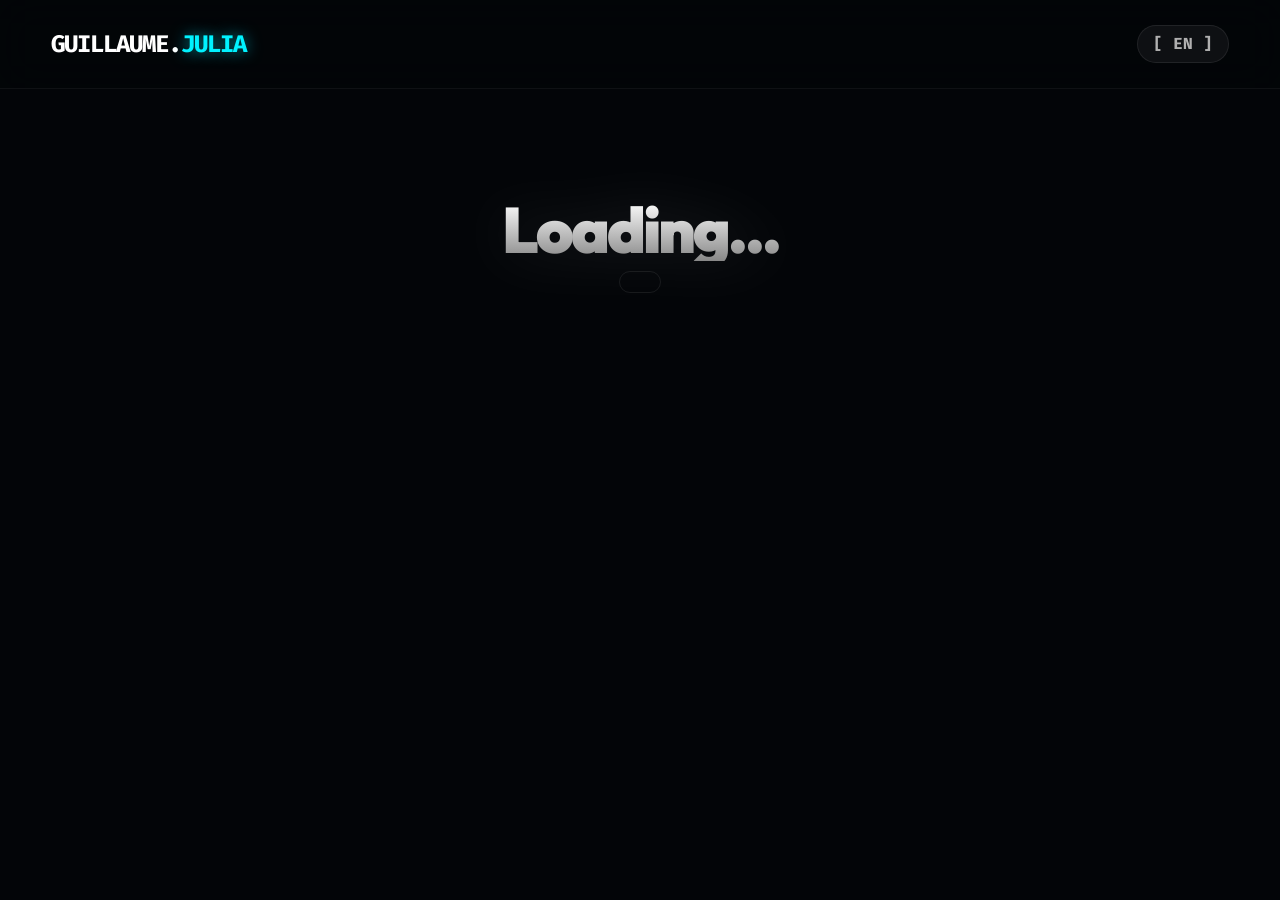
==== projet.html @ 3892c231 "Add files via upload" ====
<!DOCTYPE html>
<html lang="en">
<head>
    <meta charset="UTF-8">
    <meta name="viewport" content="width=device-width, initial-scale=1.0">
    <title>Technical Breakdown | Versatile Dev</title>
    <link href="https://fonts.googleapis.com/css2?family=Outfit:wght@300;500;800;900&family=Fira+Code:wght@400;600&display=swap" rel="stylesheet">
    <link rel="stylesheet" href="style.css">
    <link rel="stylesheet" href="https://cdnjs.cloudflare.com/ajax/libs/font-awesome/6.4.0/css/all.min.css">
</head>
<body>
    <div class="scroll-progress" id="scroll-progress"></div>
    <div class="cursor-dot"></div><div class="cursor-outline"></div>

    <nav class="navbar">
        <a href="index.html" class="logo">GUILLAUME.<span class="tech">JULIA</span></a>
        <div class="lang-switch" id="lang-toggle">[ EN ]</div>
    </nav>

    <header class="hero" style="height: 60vh;">
        <div class="hero-content">
            <h1 id="project-title" style="color: var(--accent); margin-bottom: 10px; font-size: 4rem;">Loading...</h1>
            <div id="project-date" class="project-meta-date"></div>
            <div id="tags" class="tags" style="justify-content: center;"></div>
        </div>
    </header>

    <section style="padding: 0 5% 80px;"><div id="video-container"></div></section>
    
    <section class="project-container" id="features-container"></section>

    <script src="script.js"></script>
</body>
</html>
---- style.css ----
:root {
    --bg-color: #030508;
    --card-bg: rgba(15, 15, 25, 0.7);
    --accent: #00f2ff;
    --accent-glow: rgba(0, 242, 255, 0.6);
    --secondary: #7000ff;
    --upwork: #14a800;
    --linkedin: #0077b5;
    --text: #ffffff;
    --text-dim: #b0b0b0;
    --border: rgba(255, 255, 255, 0.08);
    --font-main: 'Outfit', sans-serif;
    --font-code: 'Fira Code', monospace;
}

* { margin: 0; padding: 0; box-sizing: border-box; scroll-behavior: smooth; cursor: none; }

body { font-family: var(--font-main); background-color: var(--bg-color); color: var(--text); line-height: 1.6; overflow-x: hidden; }

/* --- SCROLL BAR --- */
.scroll-progress { position: fixed; top: 0; left: 0; height: 3px; background: var(--accent); width: 0%; z-index: 10001; box-shadow: 0 0 10px var(--accent); transition: width 0.1s; }

/* --- BACKGROUND --- */
.background-grid { position: fixed; top: 0; left: 0; width: 100vw; height: 100vh; z-index: -2; background-image: linear-gradient(rgba(255, 255, 255, 0.03) 1px, transparent 1px), linear-gradient(90deg, rgba(255, 255, 255, 0.03) 1px, transparent 1px); background-size: 60px 60px; mask-image: radial-gradient(circle at center, black 40%, transparent 85%); pointer-events: none; }
.blob { position: fixed; width: 800px; height: 800px; border-radius: 50%; filter: blur(120px); opacity: 0.25; z-index: -1; pointer-events: none; animation: pulse 10s infinite alternate; }
.blob-1 { background: var(--accent); top: -20%; left: -10%; }
.blob-2 { background: var(--secondary); bottom: -20%; right: -10%; animation-delay: -5s; }
@keyframes pulse { 0% { opacity: 0.2; transform: scale(1); } 100% { opacity: 0.4; transform: scale(1.1); } }

/* --- CURSOR FIX --- */
.cursor-dot, .cursor-outline {
    position: fixed;
    top: -100px; left: -100px; /* Cache initial */
    transform: translate(-50%, -50%); /* Centrage forcé */
    border-radius: 50%; z-index: 10000;
    pointer-events: none;
}
.cursor-dot { width: 8px; height: 8px; background: var(--accent); box-shadow: 0 0 15px var(--accent); }
.cursor-outline { width: 50px; height: 50px; border: 1px solid var(--accent); opacity: 0.5; }

/* --- NAVBAR --- */
.navbar { display: flex; justify-content: space-between; align-items: center; padding: 25px 4%; position: fixed; width: 100%; top: 0; z-index: 1000; backdrop-filter: blur(20px); border-bottom: 1px solid rgba(255,255,255,0.05); background: rgba(3, 5, 8, 0.8); }
.logo { font-weight: 800; font-family: var(--font-code); font-size: 1.5rem; letter-spacing: -1px; text-transform: uppercase; text-decoration: none; color: var(--text); transition: 0.3s; }
.logo:hover { text-shadow: 0 0 20px var(--accent-glow); }
.tech { color: var(--accent); text-shadow: 0 0 15px var(--accent-glow); }
.nav-container { display: flex; align-items: center; gap: 40px; }
.nav-links { display: flex; gap: 30px; list-style: none; }
.nav-links a { text-decoration: none; color: var(--text); opacity: 0.7; font-size: 0.95rem; font-weight: 600; text-transform: uppercase; letter-spacing: 1px; transition: 0.3s; }
.nav-links a:hover { opacity: 1; color: var(--accent); text-shadow: 0 0 10px var(--accent); }
.lang-switch { font-family: var(--font-code); font-weight: bold; cursor: pointer; border: 1px solid var(--border); padding: 5px 15px; border-radius: 20px; transition: 0.3s; background: rgba(255,255,255,0.05); color: var(--text-dim); }
.lang-switch:hover { border-color: var(--accent); color: #fff; }

/* --- HERO --- */
.hero { height: 100vh; display: flex; align-items: center; justify-content: center; text-align: center; padding: 0 5%; position: relative; }
.hero h1 { font-size: clamp(4rem, 12vw, 8rem); font-weight: 900; line-height: 0.95; background: linear-gradient(180deg, #fff, #888); -webkit-background-clip: text; -webkit-text-fill-color: transparent; margin-bottom: 20px; letter-spacing: -3px; filter: drop-shadow(0 0 30px rgba(255,255,255,0.1)); }
.typewriter { font-size: 1.8rem; color: var(--accent); font-family: var(--font-code); margin-bottom: 50px; text-shadow: 0 0 20px var(--accent-glow); }

/* --- SECTIONS --- */
.section-title { font-size: 3.5rem; text-align: center; margin-bottom: 100px; font-weight: 800; letter-spacing: -2px; text-transform: uppercase; }

/* --- ABOUT 3D --- */
.about-perspective { perspective: 1000px; display: flex; justify-content: center; }
.about-box { background: rgba(10, 10, 18, 0.8); border: 1px solid var(--accent); padding: 80px 50px; border-radius: 20px; text-align: center; max-width: 1000px; position: relative; overflow: hidden; box-shadow: 0 0 50px rgba(0, 242, 255, 0.1); transform-style: preserve-3d; transition: transform 0.1s ease-out; }
.about-box::after { content: ''; position: absolute; top: -50%; left: 0; width: 100%; height: 20px; background: linear-gradient(180deg, transparent, var(--accent), transparent); opacity: 0.3; animation: scan 4s infinite linear; pointer-events: none; }
@keyframes scan { 0% { top: -10%; } 100% { top: 110%; } }
.about-box h2 { font-size: 3.5rem; font-weight: 900; margin-bottom: 30px; color: #fff; text-transform: uppercase; text-shadow: 0 0 20px var(--accent-glow); }
.about-box p { font-size: 1.4rem; color: #ccc; line-height: 1.7; transform: translateZ(30px); }

/* --- CARDS --- */
.projects-grid { display: grid; grid-template-columns: repeat(auto-fit, minmax(400px, 1fr)); gap: 40px; padding: 0 5% 100px; }
.card { background: var(--card-bg); border: 1px solid var(--border); border-radius: 30px; padding: 40px; transition: 0.4s; position: relative; z-index: 1; overflow: hidden; }
.card:hover { transform: translateY(-15px); border-color: var(--accent); box-shadow: 0 30px 60px rgba(0,0,0,0.5); }
.card-image { height: 280px; border-radius: 20px; background-size: cover; background-position: center; margin-bottom: 30px; filter: saturate(0.8); transition: 0.4s; }
.card:hover .card-image { filter: saturate(1.2); }
.card h3 { font-size: 1.8rem; margin: 15px 0; font-weight: 700; color: #fff; }

/* --- SKILLS --- */
.skills-grid { display: grid; grid-template-columns: repeat(auto-fit, minmax(300px, 1fr)); gap: 30px; padding: 0 5% 100px; }
.skill-card { background: rgba(255,255,255,0.02); border: 1px solid var(--border); padding: 50px 40px; border-radius: 24px; transition: 0.3s; }
.skill-card:hover { background: rgba(255,255,255,0.05); border-color: var(--accent); transform: translateY(-5px); box-shadow: 0 0 30px rgba(0,242,255,0.1); }
.skill-icon { font-size: 3rem; color: var(--accent); margin-bottom: 25px; }

/* --- CONTACT GRID --- */
.contact-container { max-width: 1200px; margin: 0 auto; padding: 100px 5%; display: flex; flex-direction: column; align-items: center; position: relative; z-index: 50; }
.contact-grid { display: grid; grid-template-columns: repeat(auto-fit, minmax(300px, 1fr)); gap: 30px; width: 100%; margin-top: 50px; }
.contact-card {
    background: var(--card-bg); border: 1px solid var(--border); padding: 40px;
    border-radius: 24px; text-decoration: none; color: var(--text);
    display: flex; flex-direction: column; align-items: center; text-align: center;
    transition: 0.3s; position: relative; overflow: hidden; z-index: 51;
}
.contact-card i { font-size: 2.5rem; margin-bottom: 20px; transition: 0.3s; color: var(--text-dim); }
.contact-card h3 { font-family: var(--font-code); font-size: 1.2rem; margin-bottom: 5px; }
.contact-card span { font-size: 0.9rem; color: var(--text-dim); }

.contact-card.linkedin:hover { border-color: var(--linkedin); box-shadow: 0 0 30px rgba(0,119,181,0.2); transform: translateY(-10px); }
.contact-card.linkedin:hover i { color: var(--linkedin); transform: scale(1.1); }
.contact-card.upwork:hover { border-color: var(--upwork); box-shadow: 0 0 30px rgba(20,168,0,0.2); transform: translateY(-10px); }
.contact-card.upwork:hover i { color: var(--upwork); transform: scale(1.1); }
.contact-card.email:hover { border-color: var(--accent); box-shadow: 0 0 30px rgba(0,242,255,0.2); transform: translateY(-10px); }
.contact-card.email:hover i { color: var(--accent); transform: scale(1.1); }

footer { text-align: center; padding: 40px; border-top: 1px solid var(--border); font-family: var(--font-code); font-size: 0.9rem; color: var(--text-dim); background: rgba(0,0,0,0.8); }

/* --- PAGE PROJET --- */
.project-container { padding: 0 4% 150px; max-width: 1920px; margin: 0 auto; }
.feature-block { display: flex; align-items: center; gap: 80px; margin-bottom: 250px; opacity: 0; transform: translateY(100px); transition: all 1s; }
.feature-block.show { opacity: 1; transform: translateY(0); }
.feature-block:nth-child(even) { flex-direction: row-reverse; }
.feature-text { flex: 0.8; min-width: 400px; z-index: 2; }
.feature-text h3 {
    font-size: 3.5rem; line-height: 1.1; margin-bottom: 30px; font-family: var(--font-main); font-weight: 900;
    text-transform: uppercase; letter-spacing: -1px;
    background: linear-gradient(90deg, #fff, var(--accent)); -webkit-background-clip: text; -webkit-text-fill-color: transparent;
    filter: drop-shadow(0 0 20px rgba(0, 242, 255, 0.3));
}
.feature-image { flex: 1.4; border-radius: 20px; overflow: hidden; border: 1px solid rgba(255,255,255,0.1); box-shadow: 0 50px 100px rgba(0,0,0,0.8); transition: transform 0.5s; }
.feature-image:hover { transform: scale(1.02); }
.feature-image img { width: 100%; display: block; }

/* YOUTUBE WRAPPER */
.video-wrapper {
    position: relative; padding-bottom: 56.25%; height: 0; overflow: hidden;
    border-radius: 30px; border: 1px solid var(--border); margin-bottom: 150px;
    box-shadow: 0 0 80px rgba(0, 242, 255, 0.1); background: #000;
}
.video-wrapper iframe { position: absolute; top: 0; left: 0; width: 100%; height: 100%; border: 0; }

.project-meta-date { color: var(--text-dim); font-family: var(--font-code); font-size: 1.2rem; margin-bottom: 40px; border: 1px solid var(--border); padding: 10px 20px; border-radius: 50px; display: inline-block; }

.btn { padding: 20px 50px; border-radius: 100px; text-decoration: none; font-weight: 800; text-transform: uppercase; background: #fff; color: #000; display: inline-block; transition: 0.3s; position: relative; z-index: 10; }
.btn:hover { background: var(--accent); box-shadow: 0 0 40px var(--accent); transform: scale(1.05); }
.btn-link { color: var(--text); text-decoration: none; font-weight: 700; display: flex; align-items: center; gap: 10px; margin-top: 25px; transition: 0.3s; border-bottom: 1px solid transparent; width: fit-content; position: relative; z-index: 10; }
.btn-link:hover { color: var(--accent); border-bottom-color: var(--accent); gap: 15px; }
.tags span { background: rgba(255,255,255,0.03); border: 1px solid rgba(255,255,255,0.1); padding: 8px 16px; border-radius: 50px; font-size: 0.85rem; font-family: var(--font-code); color: var(--text-dim); }
.badge-solo { border: 1px solid var(--accent); color: var(--accent); padding: 6px 14px; font-family: var(--font-code); font-weight: bold; font-size: 0.8rem; letter-spacing: 2px; text-transform: uppercase; }
.badge-group { border: 1px solid var(--secondary); color: #c47aff; padding: 6px 14px; font-family: var(--font-code); font-weight: bold; font-size: 0.8rem; letter-spacing: 2px; text-transform: uppercase; }
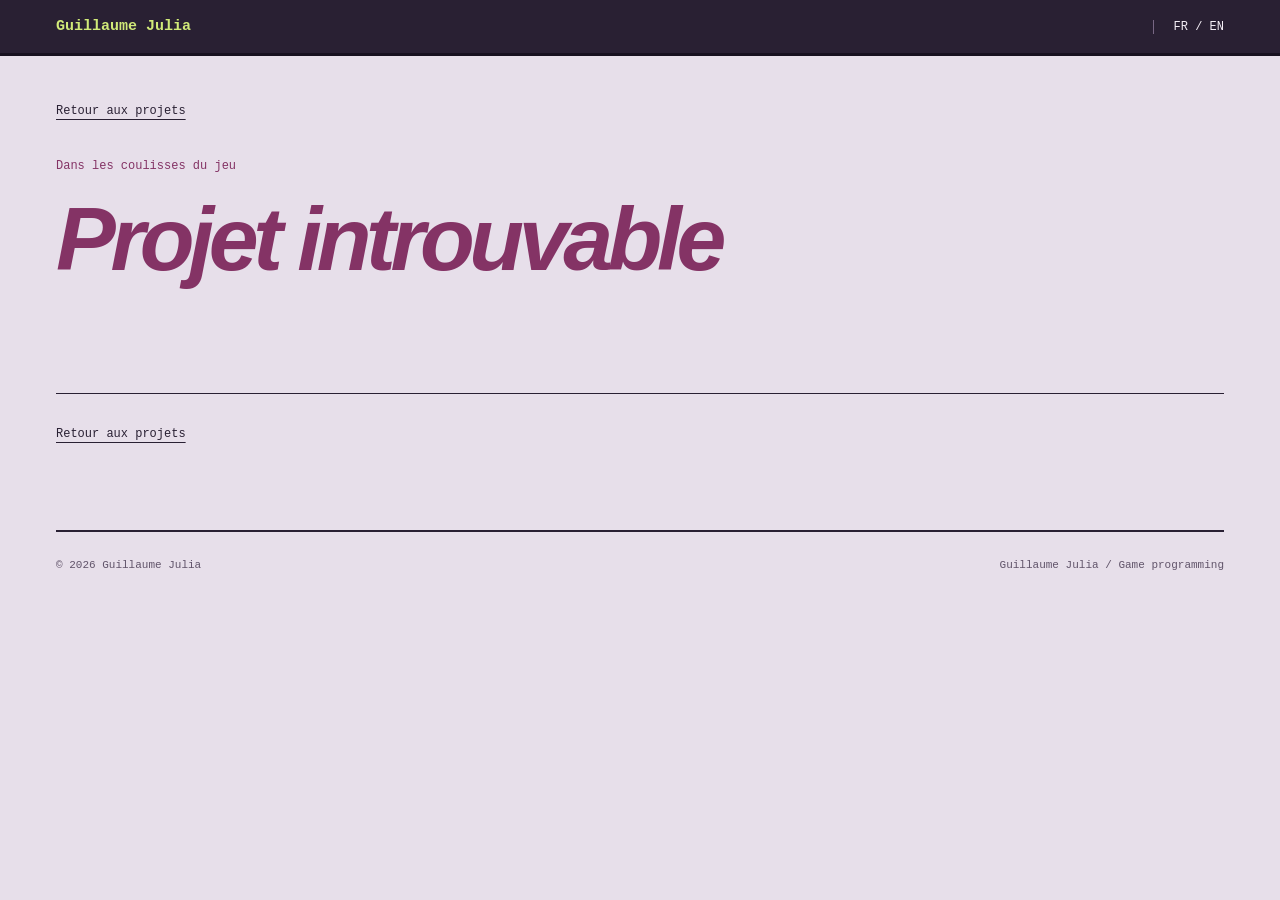
==== commit a62127e4: "new graphic versio," ====
--- a/projet.html
+++ b/projet.html
@@ -1,34 +1,44 @@
-<!DOCTYPE html>
-<html lang="en">
-<head>
-    <meta charset="UTF-8">
-    <meta name="viewport" content="width=device-width, initial-scale=1.0">
-    <title>Technical Breakdown | Versatile Dev</title>
-    <link href="https://fonts.googleapis.com/css2?family=Outfit:wght@300;500;800;900&family=Fira+Code:wght@400;600&display=swap" rel="stylesheet">
-    <link rel="stylesheet" href="style.css">
-    <link rel="stylesheet" href="https://cdnjs.cloudflare.com/ajax/libs/font-awesome/6.4.0/css/all.min.css">
-</head>
-<body>
-    <div class="scroll-progress" id="scroll-progress"></div>
-    <div class="cursor-dot"></div><div class="cursor-outline"></div>
-
-    <nav class="navbar">
-        <a href="index.html" class="logo">GUILLAUME.<span class="tech">JULIA</span></a>
-        <div class="lang-switch" id="lang-toggle">[ EN ]</div>
-    </nav>
-
-    <header class="hero" style="height: 60vh;">
-        <div class="hero-content">
-            <h1 id="project-title" style="color: var(--accent); margin-bottom: 10px; font-size: 4rem;">Loading...</h1>
-            <div id="project-date" class="project-meta-date"></div>
-            <div id="tags" class="tags" style="justify-content: center;"></div>
-        </div>
-    </header>
-
-    <section style="padding: 0 5% 80px;"><div id="video-container"></div></section>
-    
-    <section class="project-container" id="features-container"></section>
-
-    <script src="script.js"></script>
-</body>
-</html>+<!DOCTYPE html>
+<html lang="fr">
+<head>
+<meta charset="UTF-8">
+<meta name="viewport" content="width=device-width, initial-scale=1.0">
+<meta name="description" content="Guillaume Julia, étudiant à ISART Digital. Projets de jeux, programmation gameplay et notes de développement.">
+<title>Projet | Guillaume Julia</title>
+<link rel="stylesheet" href="style.css">
+<link rel="stylesheet" href="groovexe.css">
+</head>
+<body>
+<nav class="navbar" aria-label="Navigation">
+<a href="index.html" class="logo">Guillaume Julia</a>
+<div class="nav-container">
+<button class="lang-switch" id="lang-toggle" type="button" aria-label="Switch to English">FR / EN</button>
+</div>
+</nav>
+<header class="project-header">
+<a class="text-link" href="index.html#projects" data-key="back">Retour aux projets</a>
+<p class="eyebrow" data-key="project-notes">Notes de développement</p>
+<h1 id="project-title">Projet</h1>
+<div id="project-date" class="project-meta-date">
+</div>
+<div id="tags" class="tags">
+</div>
+</header>
+<div class="project-video" id="video-container">
+</div>
+<main class="project-container">
+<div id="features-container">
+</div>
+<div class="project-end">
+<a class="text-link" href="index.html#projects" data-key="back">Retour aux projets</a>
+</div>
+<noscript>Activez JavaScript pour consulter les notes de ce projet.</noscript>
+</main>
+<footer>
+<span>© 2026 Guillaume Julia</span>
+<span data-key="footer-note">Jeux, prototypes & notes de travail</span>
+</footer>
+<script src="script.js">
+</script>
+</body>
+</html>
--- a/style.css
+++ b/style.css
@@ -1,137 +1,188 @@
-:root {
-    --bg-color: #030508;
-    --card-bg: rgba(15, 15, 25, 0.7);
-    --accent: #00f2ff;
-    --accent-glow: rgba(0, 242, 255, 0.6);
-    --secondary: #7000ff;
-    --upwork: #14a800;
-    --linkedin: #0077b5;
-    --text: #ffffff;
-    --text-dim: #b0b0b0;
-    --border: rgba(255, 255, 255, 0.08);
-    --font-main: 'Outfit', sans-serif;
-    --font-code: 'Fira Code', monospace;
-}
-
-* { margin: 0; padding: 0; box-sizing: border-box; scroll-behavior: smooth; cursor: none; }
-
-body { font-family: var(--font-main); background-color: var(--bg-color); color: var(--text); line-height: 1.6; overflow-x: hidden; }
-
-/* --- SCROLL BAR --- */
-.scroll-progress { position: fixed; top: 0; left: 0; height: 3px; background: var(--accent); width: 0%; z-index: 10001; box-shadow: 0 0 10px var(--accent); transition: width 0.1s; }
-
-/* --- BACKGROUND --- */
-.background-grid { position: fixed; top: 0; left: 0; width: 100vw; height: 100vh; z-index: -2; background-image: linear-gradient(rgba(255, 255, 255, 0.03) 1px, transparent 1px), linear-gradient(90deg, rgba(255, 255, 255, 0.03) 1px, transparent 1px); background-size: 60px 60px; mask-image: radial-gradient(circle at center, black 40%, transparent 85%); pointer-events: none; }
-.blob { position: fixed; width: 800px; height: 800px; border-radius: 50%; filter: blur(120px); opacity: 0.25; z-index: -1; pointer-events: none; animation: pulse 10s infinite alternate; }
-.blob-1 { background: var(--accent); top: -20%; left: -10%; }
-.blob-2 { background: var(--secondary); bottom: -20%; right: -10%; animation-delay: -5s; }
-@keyframes pulse { 0% { opacity: 0.2; transform: scale(1); } 100% { opacity: 0.4; transform: scale(1.1); } }
-
-/* --- CURSOR FIX --- */
-.cursor-dot, .cursor-outline {
-    position: fixed;
-    top: -100px; left: -100px; /* Cache initial */
-    transform: translate(-50%, -50%); /* Centrage forcé */
-    border-radius: 50%; z-index: 10000;
-    pointer-events: none;
-}
-.cursor-dot { width: 8px; height: 8px; background: var(--accent); box-shadow: 0 0 15px var(--accent); }
-.cursor-outline { width: 50px; height: 50px; border: 1px solid var(--accent); opacity: 0.5; }
-
-/* --- NAVBAR --- */
-.navbar { display: flex; justify-content: space-between; align-items: center; padding: 25px 4%; position: fixed; width: 100%; top: 0; z-index: 1000; backdrop-filter: blur(20px); border-bottom: 1px solid rgba(255,255,255,0.05); background: rgba(3, 5, 8, 0.8); }
-.logo { font-weight: 800; font-family: var(--font-code); font-size: 1.5rem; letter-spacing: -1px; text-transform: uppercase; text-decoration: none; color: var(--text); transition: 0.3s; }
-.logo:hover { text-shadow: 0 0 20px var(--accent-glow); }
-.tech { color: var(--accent); text-shadow: 0 0 15px var(--accent-glow); }
-.nav-container { display: flex; align-items: center; gap: 40px; }
-.nav-links { display: flex; gap: 30px; list-style: none; }
-.nav-links a { text-decoration: none; color: var(--text); opacity: 0.7; font-size: 0.95rem; font-weight: 600; text-transform: uppercase; letter-spacing: 1px; transition: 0.3s; }
-.nav-links a:hover { opacity: 1; color: var(--accent); text-shadow: 0 0 10px var(--accent); }
-.lang-switch { font-family: var(--font-code); font-weight: bold; cursor: pointer; border: 1px solid var(--border); padding: 5px 15px; border-radius: 20px; transition: 0.3s; background: rgba(255,255,255,0.05); color: var(--text-dim); }
-.lang-switch:hover { border-color: var(--accent); color: #fff; }
-
-/* --- HERO --- */
-.hero { height: 100vh; display: flex; align-items: center; justify-content: center; text-align: center; padding: 0 5%; position: relative; }
-.hero h1 { font-size: clamp(4rem, 12vw, 8rem); font-weight: 900; line-height: 0.95; background: linear-gradient(180deg, #fff, #888); -webkit-background-clip: text; -webkit-text-fill-color: transparent; margin-bottom: 20px; letter-spacing: -3px; filter: drop-shadow(0 0 30px rgba(255,255,255,0.1)); }
-.typewriter { font-size: 1.8rem; color: var(--accent); font-family: var(--font-code); margin-bottom: 50px; text-shadow: 0 0 20px var(--accent-glow); }
-
-/* --- SECTIONS --- */
-.section-title { font-size: 3.5rem; text-align: center; margin-bottom: 100px; font-weight: 800; letter-spacing: -2px; text-transform: uppercase; }
-
-/* --- ABOUT 3D --- */
-.about-perspective { perspective: 1000px; display: flex; justify-content: center; }
-.about-box { background: rgba(10, 10, 18, 0.8); border: 1px solid var(--accent); padding: 80px 50px; border-radius: 20px; text-align: center; max-width: 1000px; position: relative; overflow: hidden; box-shadow: 0 0 50px rgba(0, 242, 255, 0.1); transform-style: preserve-3d; transition: transform 0.1s ease-out; }
-.about-box::after { content: ''; position: absolute; top: -50%; left: 0; width: 100%; height: 20px; background: linear-gradient(180deg, transparent, var(--accent), transparent); opacity: 0.3; animation: scan 4s infinite linear; pointer-events: none; }
-@keyframes scan { 0% { top: -10%; } 100% { top: 110%; } }
-.about-box h2 { font-size: 3.5rem; font-weight: 900; margin-bottom: 30px; color: #fff; text-transform: uppercase; text-shadow: 0 0 20px var(--accent-glow); }
-.about-box p { font-size: 1.4rem; color: #ccc; line-height: 1.7; transform: translateZ(30px); }
-
-/* --- CARDS --- */
-.projects-grid { display: grid; grid-template-columns: repeat(auto-fit, minmax(400px, 1fr)); gap: 40px; padding: 0 5% 100px; }
-.card { background: var(--card-bg); border: 1px solid var(--border); border-radius: 30px; padding: 40px; transition: 0.4s; position: relative; z-index: 1; overflow: hidden; }
-.card:hover { transform: translateY(-15px); border-color: var(--accent); box-shadow: 0 30px 60px rgba(0,0,0,0.5); }
-.card-image { height: 280px; border-radius: 20px; background-size: cover; background-position: center; margin-bottom: 30px; filter: saturate(0.8); transition: 0.4s; }
-.card:hover .card-image { filter: saturate(1.2); }
-.card h3 { font-size: 1.8rem; margin: 15px 0; font-weight: 700; color: #fff; }
-
-/* --- SKILLS --- */
-.skills-grid { display: grid; grid-template-columns: repeat(auto-fit, minmax(300px, 1fr)); gap: 30px; padding: 0 5% 100px; }
-.skill-card { background: rgba(255,255,255,0.02); border: 1px solid var(--border); padding: 50px 40px; border-radius: 24px; transition: 0.3s; }
-.skill-card:hover { background: rgba(255,255,255,0.05); border-color: var(--accent); transform: translateY(-5px); box-shadow: 0 0 30px rgba(0,242,255,0.1); }
-.skill-icon { font-size: 3rem; color: var(--accent); margin-bottom: 25px; }
-
-/* --- CONTACT GRID --- */
-.contact-container { max-width: 1200px; margin: 0 auto; padding: 100px 5%; display: flex; flex-direction: column; align-items: center; position: relative; z-index: 50; }
-.contact-grid { display: grid; grid-template-columns: repeat(auto-fit, minmax(300px, 1fr)); gap: 30px; width: 100%; margin-top: 50px; }
-.contact-card {
-    background: var(--card-bg); border: 1px solid var(--border); padding: 40px;
-    border-radius: 24px; text-decoration: none; color: var(--text);
-    display: flex; flex-direction: column; align-items: center; text-align: center;
-    transition: 0.3s; position: relative; overflow: hidden; z-index: 51;
-}
-.contact-card i { font-size: 2.5rem; margin-bottom: 20px; transition: 0.3s; color: var(--text-dim); }
-.contact-card h3 { font-family: var(--font-code); font-size: 1.2rem; margin-bottom: 5px; }
-.contact-card span { font-size: 0.9rem; color: var(--text-dim); }
-
-.contact-card.linkedin:hover { border-color: var(--linkedin); box-shadow: 0 0 30px rgba(0,119,181,0.2); transform: translateY(-10px); }
-.contact-card.linkedin:hover i { color: var(--linkedin); transform: scale(1.1); }
-.contact-card.upwork:hover { border-color: var(--upwork); box-shadow: 0 0 30px rgba(20,168,0,0.2); transform: translateY(-10px); }
-.contact-card.upwork:hover i { color: var(--upwork); transform: scale(1.1); }
-.contact-card.email:hover { border-color: var(--accent); box-shadow: 0 0 30px rgba(0,242,255,0.2); transform: translateY(-10px); }
-.contact-card.email:hover i { color: var(--accent); transform: scale(1.1); }
-
-footer { text-align: center; padding: 40px; border-top: 1px solid var(--border); font-family: var(--font-code); font-size: 0.9rem; color: var(--text-dim); background: rgba(0,0,0,0.8); }
-
-/* --- PAGE PROJET --- */
-.project-container { padding: 0 4% 150px; max-width: 1920px; margin: 0 auto; }
-.feature-block { display: flex; align-items: center; gap: 80px; margin-bottom: 250px; opacity: 0; transform: translateY(100px); transition: all 1s; }
-.feature-block.show { opacity: 1; transform: translateY(0); }
-.feature-block:nth-child(even) { flex-direction: row-reverse; }
-.feature-text { flex: 0.8; min-width: 400px; z-index: 2; }
-.feature-text h3 {
-    font-size: 3.5rem; line-height: 1.1; margin-bottom: 30px; font-family: var(--font-main); font-weight: 900;
-    text-transform: uppercase; letter-spacing: -1px;
-    background: linear-gradient(90deg, #fff, var(--accent)); -webkit-background-clip: text; -webkit-text-fill-color: transparent;
-    filter: drop-shadow(0 0 20px rgba(0, 242, 255, 0.3));
-}
-.feature-image { flex: 1.4; border-radius: 20px; overflow: hidden; border: 1px solid rgba(255,255,255,0.1); box-shadow: 0 50px 100px rgba(0,0,0,0.8); transition: transform 0.5s; }
-.feature-image:hover { transform: scale(1.02); }
-.feature-image img { width: 100%; display: block; }
-
-/* YOUTUBE WRAPPER */
-.video-wrapper {
-    position: relative; padding-bottom: 56.25%; height: 0; overflow: hidden;
-    border-radius: 30px; border: 1px solid var(--border); margin-bottom: 150px;
-    box-shadow: 0 0 80px rgba(0, 242, 255, 0.1); background: #000;
-}
-.video-wrapper iframe { position: absolute; top: 0; left: 0; width: 100%; height: 100%; border: 0; }
-
-.project-meta-date { color: var(--text-dim); font-family: var(--font-code); font-size: 1.2rem; margin-bottom: 40px; border: 1px solid var(--border); padding: 10px 20px; border-radius: 50px; display: inline-block; }
-
-.btn { padding: 20px 50px; border-radius: 100px; text-decoration: none; font-weight: 800; text-transform: uppercase; background: #fff; color: #000; display: inline-block; transition: 0.3s; position: relative; z-index: 10; }
-.btn:hover { background: var(--accent); box-shadow: 0 0 40px var(--accent); transform: scale(1.05); }
-.btn-link { color: var(--text); text-decoration: none; font-weight: 700; display: flex; align-items: center; gap: 10px; margin-top: 25px; transition: 0.3s; border-bottom: 1px solid transparent; width: fit-content; position: relative; z-index: 10; }
-.btn-link:hover { color: var(--accent); border-bottom-color: var(--accent); gap: 15px; }
-.tags span { background: rgba(255,255,255,0.03); border: 1px solid rgba(255,255,255,0.1); padding: 8px 16px; border-radius: 50px; font-size: 0.85rem; font-family: var(--font-code); color: var(--text-dim); }
-.badge-solo { border: 1px solid var(--accent); color: var(--accent); padding: 6px 14px; font-family: var(--font-code); font-weight: bold; font-size: 0.8rem; letter-spacing: 2px; text-transform: uppercase; }
-.badge-group { border: 1px solid var(--secondary); color: #c47aff; padding: 6px 14px; font-family: var(--font-code); font-weight: bold; font-size: 0.8rem; letter-spacing: 2px; text-transform: uppercase; }+:root {
+    --paper: #eeeae0;
+    --ink: #292621;
+    --muted: #666158;
+    --line: #bdb6a8;
+    --accent: #9b304c;
+    --mono: 'Courier New', monospace;
+    --serif: Georgia, 'Times New Roman', serif;
+    --content: 1260px;
+}
+* { box-sizing: border-box; }
+html { scroll-padding-top: 28px; }
+body { margin: 0; background: var(--paper); color: var(--ink); font: 16px/1.65 Arial, Helvetica, sans-serif; }
+a { color: inherit; text-underline-offset: 5px; }
+a:hover { color: var(--accent); }
+a:focus-visible, button:focus-visible { outline: 2px solid var(--accent); outline-offset: 6px; }
+button { font: inherit; }
+img { display: block; max-width: 100%; height: auto; }
+h1, h2, h3, p, figure { margin: 0; }
+h1, h2, h3 { font-weight: 400; }
+main, .navbar, footer, .project-header, .project-video, .project-container, #project-gallery { width: min(var(--content), calc(100% - 112px)); margin-inline: auto; }
+.navbar { display: flex; justify-content: space-between; align-items: center; gap: 24px; padding: 22px 0; border-bottom: 1px solid var(--ink); }
+.logo { text-decoration: none; font: bold 14px var(--mono); }
+.nav-container, .nav-links { display: flex; align-items: center; gap: 28px; }
+.nav-links { list-style: none; padding: 0; margin: 0; font: 12px var(--mono); }
+.nav-links a { text-decoration: none; }
+.nav-links a:hover { text-decoration: underline; }
+.lang-switch { background: none; border: 0; border-left: 1px solid var(--line); padding: 0 0 0 20px; font: 12px var(--mono); cursor: pointer; color: var(--ink); }
+.eyebrow, .edition, .note-label, .section-number, .project-index, .project-meta, .project-meta-date, .tags { font: 12px/1.6 var(--mono); }
+.eyebrow, .edition, .note-label, .project-index, .project-meta, .project-meta-date, .tags { color: var(--muted); }
+.hero { padding: 24px 0 64px; }
+.masthead { display: flex; justify-content: space-between; gap: 20px; }
+.hero h1 { font: 800 clamp(68px, 10.7vw, 148px)/1.02 Arial, Helvetica, sans-serif; letter-spacing: -.085em; padding: 17px 0 22px; }
+.surname { font: italic 400 1.12em/.9 var(--serif); letter-spacing: -.075em; color: var(--accent); padding-right: .08em; }
+.hero-baseline { display: flex; justify-content: space-between; align-items: end; gap: 40px; border-top: 3px solid var(--ink); padding: 18px 0 36px; }
+.hero-baseline p { max-width: 660px; font-size: 15px; }
+.text-link { display: inline-block; font: 12px/1.7 var(--mono); text-decoration-thickness: 1px; }
+.hero-baseline .text-link { white-space: nowrap; }
+.cover-spread { display: grid; grid-template-columns: 235px minmax(0, 1fr); gap: 44px; align-items: start; }
+.cover-notes { padding-top: 22px; }
+.cover-notes .note-label { color: var(--accent); }
+.cover-notes h2 { font-size: 43px; letter-spacing: -2px; line-height: 1.2; font-weight: 700; margin: 15px 0 5px; }
+.title-period { color: var(--accent); }
+.cover-line { font: italic 20px/1.3 var(--serif); margin-bottom: 24px; }
+.cover-description { font-size: 14px; color: var(--muted); }
+.input-note { margin: 25px 0; border-left: 2px solid var(--accent); padding-left: 13px; }
+.input-note p { font: 10px/1.6 var(--mono); color: var(--muted); margin-bottom: 9px; }
+.input-note code { font: 14px/1.6 var(--mono); }
+.award-note { font: 11px/1.7 var(--mono); padding: 14px 0; border-top: 1px solid var(--line); margin-bottom: 15px; }
+.capture-sheet { background: #faf8f1; border: 1px solid #d2cbbd; padding: 16px 16px 20px; box-shadow: 4px 5px 0 #dbd4c5; }
+.cover-main img { width: 100%; }
+.capture-sheet figcaption { font: 10px/1.6 var(--mono); color: var(--muted); margin-top: 8px; }
+.capture-bottom { display: grid; grid-template-columns: 1fr 1.2fr; gap: 26px; align-items: center; margin-top: 23px; }
+.pencil-note { font: italic 23px/1.3 var(--serif); color: var(--accent); }
+.capture-bottom .pencil-note { max-width: 210px; padding: 0 8px 0 20px; border-left: 1px solid var(--accent); }
+.cover-detail img { width: 100%; }
+.section { padding: 64px 0; border-top: 1px solid var(--ink); }
+.section-heading { display: flex; align-items: baseline; gap: 22px; margin-bottom: 34px; }
+.section-number { color: var(--accent); }
+.section-title { font: 700 clamp(30px, 3.6vw, 46px)/1.12 Arial, Helvetica, sans-serif; letter-spacing: -2px; }
+.about-layout { display: grid; grid-template-columns: 235px minmax(0, 1fr); gap: 44px; }
+.about-layout .section-heading { display: block; margin: 0; }
+.about-layout .section-number { display: block; margin-bottom: 12px; }
+.about-layout .pencil-note { font-size: 21px; max-width: 195px; margin: 25px 0 0; }
+.about-copy { max-width: 820px; padding-left: 25px; border-left: 1px solid var(--accent); }
+.about-copy > p:first-child { font: 26px/1.55 var(--serif); }
+.about-copy .aside { margin-top: 20px; max-width: 680px; color: var(--muted); font-size: 15px; }
+.project-index { text-align: right; margin-top: -20px; padding-bottom: 20px; }
+.projects-grid { display: grid; gap: 0; }
+.project-card { position: relative; display: grid; grid-template-columns: minmax(0, 1.3fr) minmax(0, 1fr); column-gap: 44px; padding: 38px 0; border-top: 1px solid var(--line); min-width: 0; }
+.project-image { display: block; grid-column: 1; grid-row: 1; align-self: start; background: #d8d1c4; }
+.project-image img { width: 100%; aspect-ratio: 16/9; object-fit: contain; }
+.project-copy { grid-column: 2; grid-row: 1; align-self: center; padding-bottom: 12px; }
+.project-meta { display: flex; justify-content: space-between; flex-wrap: wrap; gap: 8px; font-size: 11px; }
+.project-card h3 { font-size: clamp(32px, 4vw, 52px); font-weight: 700; letter-spacing: -2px; line-height: 1.1; margin: 18px 0; }
+.project-card h3 a { text-decoration: none; }
+.project-card h3 a:hover { text-decoration: underline; text-decoration-thickness: 2px; }
+.project-copy > p { max-width: 420px; font-size: 14px; color: var(--muted); margin-bottom: 20px; }
+.project-annotation { grid-column: 1; font: italic 18px/1.4 var(--serif); color: var(--accent); margin-top: 12px; padding-left: 18px; border-left: 1px solid var(--accent); }
+.project-card:nth-child(even) { grid-template-columns: minmax(0, 1fr) minmax(0, 1.3fr); }
+.project-card:nth-child(even) .project-image, .project-card:nth-child(even) .project-annotation { grid-column: 2; }
+.project-card:nth-child(even) .project-copy { grid-column: 1; }
+.skills-grid { display: grid; grid-template-columns: 1fr 1fr; gap: 0 48px; }
+.skill-row { display: grid; grid-template-columns: 38px 1fr; padding: 25px 0; border-top: 1px solid var(--line); }
+.skill-row h3 { font-size: 17px; font-weight: 600; margin-bottom: 8px; }
+.skill-row p { font-size: 14px; color: var(--muted); max-width: 440px; }
+.contact-layout { display: grid; grid-template-columns: 1fr 1fr; gap: 60px; }
+.contact-layout p { max-width: 420px; color: var(--muted); margin-top: 18px; font-size: 15px; }
+.contact-links { list-style: none; padding: 0; margin: 0; }
+.contact-links li { border-bottom: 1px solid var(--line); }
+.contact-links a { display: flex; justify-content: space-between; gap: 18px; padding: 16px 0; text-decoration: none; font-size: 14px; overflow-wrap: anywhere; }
+.contact-links a:hover { text-decoration: underline; }
+.contact-links span { font: 11px/1.6 var(--mono); color: var(--muted); flex-shrink: 0; padding-top: 5px; }
+footer { display: flex; justify-content: space-between; gap: 20px; padding: 25px 0 35px; border-top: 3px solid var(--ink); font: 11px/1.6 var(--mono); color: var(--muted); }
+/* Each project is an open chapter, with its own captures and technical notes. */
+.project-header { padding-block: 40px 38px; }
+.project-header .text-link { margin-bottom: 36px; }
+.project-header .eyebrow { color: var(--accent); margin-bottom: 15px; }
+.project-header h1 { font: 700 clamp(44px, 7vw, 94px)/1.05 Arial, Helvetica, sans-serif; letter-spacing: -.06em; margin-bottom: 24px; }
+.project-meta-date { margin-bottom: 12px; }
+.tags { display: flex; flex-wrap: wrap; gap: 8px 20px; }
+#project-intro { max-width: 800px; margin-top: 26px; font: 21px/1.65 var(--serif); border-left: 2px solid var(--accent); padding-left: 20px; }
+.project-video { margin-bottom: 45px; }
+.video-wrapper { aspect-ratio: 16/9; background: #d8d1c4; }
+.video-wrapper iframe { width: 100%; height: 100%; border: 0; }
+#project-gallery { margin-bottom: 55px; display: grid; grid-template-columns: repeat(3, minmax(0, 1fr)); gap: 24px; padding: 18px; background: #faf8f1; border: 1px solid #d2cbbd; }
+#project-gallery:empty { display: none; }
+#project-gallery figcaption, .feature-image figcaption { font: 11px/1.6 var(--mono); color: var(--muted); margin-top: 10px; }
+.project-container { padding-bottom: 40px; }
+.feature-block { display: grid; grid-template-columns: minmax(0, 1fr) minmax(0, 1.7fr); gap: 50px; border-top: 1px solid var(--line); padding: 35px 0 55px; align-items: start; }
+.note-label { color: var(--accent); }
+.feature-text h2 { font: 700 28px/1.2 Arial, Helvetica, sans-serif; letter-spacing: -1px; margin: 15px 0; }
+.feature-text p { font-size: 15px; color: var(--muted); }
+.feature-image img { width: 100%; height: auto; }
+.feature-block.text-only { grid-template-columns: 1fr; }
+.text-only .feature-text { display: grid; grid-template-columns: 235px minmax(0, 1fr); gap: 0 44px; }
+.text-only .feature-text .note-label { grid-column: 1; }
+.text-only .feature-text h2 { grid-column: 1; margin-top: 12px; font-size: 25px; }
+.text-only .feature-text p { grid-column: 2; grid-row: 1 / 3; max-width: 760px; font: 21px/1.65 var(--serif); padding-left: 25px; border-left: 1px solid var(--accent); }
+.project-end { padding: 25px 0 45px; border-top: 1px solid var(--ink); }
+@media (max-width: 1000px) {
+    main, .navbar, footer, .project-header, .project-video, .project-container, #project-gallery { width: calc(100% - 64px); }
+    .cover-spread, .about-layout { grid-template-columns: 200px minmax(0, 1fr); gap: 28px; }
+    .cover-notes h2 { font-size: 36px; }
+    .cover-notes { padding-top: 0; }
+    .capture-bottom { grid-template-columns: 1fr; gap: 20px; }
+    .capture-bottom .pencil-note { max-width: none; font-size: 19px; }
+    .cover-detail { width: 70%; margin-left: auto; }
+    .project-card, .project-card:nth-child(even) { column-gap: 28px; }
+    .hero-baseline p { max-width: 540px; }
+}
+@media (max-width: 700px) {
+    main, .navbar, footer, .project-header, .project-video, .project-container, #project-gallery { width: calc(100% - 36px); }
+    .navbar { flex-wrap: wrap; gap: 18px; }
+    .nav-container { width: 100%; justify-content: space-between; gap: 12px; }
+    .nav-links { gap: 18px; font-size: 11px; }
+    .lang-switch { padding-left: 12px; font-size: 11px; }
+    .hero { padding-bottom: 44px; }
+    .hero h1 { font-size: clamp(57px, 11.5vw, 82px); padding: 25px 0; }
+    .masthead { gap: 12px; }
+    .eyebrow, .edition { font-size: 10px; }
+    .edition { white-space: nowrap; }
+    .hero-baseline { display: block; padding-bottom: 28px; }
+    .hero-baseline p { font-size: 14px; }
+    .hero-baseline .text-link { margin-top: 14px; }
+    .cover-spread { grid-template-columns: 1fr; gap: 25px; }
+    .cover-notes { display: grid; grid-template-columns: 1fr 1fr; gap: 0 22px; }
+    .cover-notes .note-label, .cover-notes h2, .cover-line, .cover-description { grid-column: 1; }
+    .cover-notes h2 { margin: 9px 0; font-size: 34px; }
+    .cover-line { margin-bottom: 12px; font-size: 19px; }
+    .cover-description { font-size: 13px; }
+    .input-note { grid-column: 2; grid-row: 1 / 4; margin: 0 0 20px; align-self: start; }
+    .award-note { grid-column: 2; grid-row: 4; font-size: 10px; margin: 0; }
+    .cover-notes .text-link { grid-column: 1 / -1; margin-top: 15px; justify-self: start; }
+    .capture-sheet { padding: 10px; box-shadow: 3px 3px 0 #dbd4c5; }
+    .capture-bottom { grid-template-columns: 1fr 1.2fr; gap: 12px; margin-top: 16px; }
+    .capture-bottom .pencil-note { font-size: 17px; padding-left: 10px; }
+    .cover-detail { width: 100%; }
+    .capture-sheet figcaption { font-size: 9px; }
+    .section { padding: 42px 0; }
+    .section-title { font-size: 32px; letter-spacing: -1px; }
+    .about-layout { grid-template-columns: 1fr; gap: 25px; }
+    .about-layout .section-heading { display: grid; grid-template-columns: 24px 1fr; gap: 10px; align-items: baseline; }
+    .about-layout .section-number { margin: 0; }
+    .about-layout .pencil-note { grid-column: 2; max-width: none; font-size: 19px; margin: 0; }
+    .about-copy { padding-left: 17px; }
+    .about-copy > p:first-child { font-size: 22px; }
+    .project-index { text-align: left; font-size: 10px; margin-top: -15px; }
+    .project-card, .project-card:nth-child(even) { display: flex; flex-direction: column; gap: 0; padding: 26px 0; }
+    .project-image { width: 100%; }
+    .project-copy { padding-top: 20px; width: 100%; }
+    .project-card h3 { font-size: 38px; margin: 12px 0; }
+    .project-annotation { margin-top: 6px; font-size: 17px; }
+    .skills-grid, .contact-layout { grid-template-columns: 1fr; gap: 0; }
+    .contact-links { margin-top: 20px; }
+    .contact-links a { font-size: 12px; }
+    footer { font-size: 10px; }
+    .feature-block { grid-template-columns: 1fr; gap: 24px; }
+    .text-only .feature-text { display: block; }
+    .text-only .feature-text p { font-size: 18px; padding-left: 17px; }
+    .project-header h1 { font-size: 52px; }
+    #project-intro { font-size: 18px; }
+    #project-gallery { grid-template-columns: 1fr; padding: 12px; }
+}
+@media (prefers-reduced-motion: no-preference) {
+    .project-image img { transition: filter 180ms ease; }
+    .project-image:hover img { filter: brightness(1.06); }
+}
--- a/groovexe.css
+++ b/groovexe.css
@@ -0,0 +1,106 @@
+/* Interface palette drawn from Groovexe's pink consoles and green details. */
+:root {
+    --paper: #e7dfea;
+    --ink: #292033;
+    --muted: #61546a;
+    --line: #b9a8c2;
+    --accent: #843365;
+    --pink: #ed9dcb;
+    --lime: #d1ea79;
+    --panel: #f4eef6;
+    --serif: Arial, Helvetica, sans-serif;
+}
+body { background: var(--paper); }
+.navbar { width: 100%; padding: 18px max(56px, calc((100% - var(--content)) / 2)); background: var(--ink); color: var(--panel); border-bottom: 3px solid #17111f; }
+.logo { color: var(--lime); font-size: 15px; }
+.nav-links a:hover { color: var(--lime); }
+.lang-switch { color: var(--panel); border-color: #786784; }
+.hero { padding-top: 28px; }
+.masthead { padding-bottom: 14px; border-bottom: 1px solid var(--line); }
+.edition { font-size: 10px; }
+.hero h1 { display: flex; flex-wrap: wrap; align-items: baseline; gap: 0 .22em; padding: 30px 0 26px; font: italic 900 clamp(64px, 9.4vw, 130px)/1.02 Arial, Helvetica, sans-serif; letter-spacing: -.075em; }
+.surname { color: var(--accent); font: inherit; letter-spacing: inherit; padding-right: .12em; text-shadow: 3px 3px 0 var(--pink); }
+.name-dot { color: var(--ink); text-shadow: none; }
+.hero-baseline { border-top: 0; padding-top: 0; margin-bottom: 6px; }
+.hero-baseline p { max-width: 690px; }
+.hero-baseline .text-link, .cover-notes > .text-link { background: var(--lime); border: 2px solid var(--ink); box-shadow: 3px 3px 0 var(--ink); color: var(--ink); padding: 9px 14px; text-decoration: none; font-weight: 700; }
+.hero-baseline .text-link:hover, .cover-notes > .text-link:hover { background: #e2f3a8; }
+.hero-baseline .text-link:active, .cover-notes > .text-link:active { transform: translate(2px, 2px); box-shadow: 1px 1px 0 var(--ink); }
+.cover-spread { grid-template-columns: 250px minmax(0, 1fr); gap: 36px; align-items: start; }
+.cover-notes { padding: 10px 0 0; }
+.cover-notes .note-label { display: inline-block; border-bottom: 3px solid var(--pink); padding-bottom: 3px; }
+.cover-notes h2 { font-style: italic; font-weight: 900; font-size: 42px; }
+.cover-line { font: 700 14px/1.5 var(--mono); margin-top: 7px; margin-bottom: 16px; }
+.cover-description { font-size: 14px; }
+.input-note { background: var(--ink); color: var(--lime); border: 0; padding: 14px; margin: 20px 0; }
+.input-note p { color: #d7c8df; }
+.input-note code { font-weight: 700; }
+.award-note { border-top: 1px solid var(--line); margin-bottom: 10px; }
+.capture-sheet { padding: 0; background: var(--panel); border: 2px solid var(--ink); box-shadow: 6px 6px 0 #b4a1bf; min-width: 0; }
+.window-title { background: var(--pink); border-bottom: 2px solid var(--ink); display: flex; align-items: center; justify-content: space-between; gap: 16px; padding: 10px 14px; font: bold 12px/1.5 var(--mono); }
+.window-file { font-size: 10px; color: #52263f; }
+.cover-main img { width: 100%; aspect-ratio: 16/9; object-fit: contain; background: #21162c; }
+.capture-sheet .viewer-toolbar { display: flex; justify-content: space-between; align-items: center; gap: 15px; padding: 12px 14px; margin: 0; color: var(--ink); font: 11px/1.5 var(--mono); border-top: 2px solid var(--ink); }
+.viewer-controls { display: flex; align-items: center; gap: 12px; flex-shrink: 0; }
+.viewer-controls button { width: 36px; height: 32px; border: 1px solid var(--ink); box-shadow: 2px 2px 0 var(--ink); background: var(--panel); color: var(--ink); font: 18px/1 var(--mono); cursor: pointer; }
+.viewer-controls button:hover { background: var(--lime); }
+.viewer-controls button:active { transform: translate(1px, 1px); box-shadow: 1px 1px 0 var(--ink); }
+.section { border-top: 2px solid var(--ink); }
+.section-number { background: var(--ink); color: var(--lime); padding: 3px 7px; display: inline-block; }
+.section-title { font-weight: 800; letter-spacing: -1.5px; }
+.about-layout .section-number { display: inline-block; }
+.about-layout .pencil-note { font: bold 13px/1.6 var(--mono); }
+.about-copy { border-left: 3px solid var(--accent); }
+.about-copy > p:first-child { font: 23px/1.6 Arial, Helvetica, sans-serif; }
+.project-card h3 { font-style: italic; font-weight: 900; }
+.project-image { border: 2px solid var(--ink); box-shadow: 5px 5px 0 #b4a1bf; background: #21162c; }
+.project-annotation { font: 12px/1.6 var(--mono); border-left: 3px solid var(--accent); padding-left: 12px; margin-top: 17px; }
+.project-copy .text-link { font-weight: 700; text-decoration-thickness: 2px; }
+.project-copy .text-link:hover { background: var(--lime); color: var(--ink); }
+.project-meta { color: var(--accent); }
+.skill-row h3 { font-family: var(--mono); font-size: 15px; }
+.skill-row .section-number { background: none; color: var(--accent); padding: 0; }
+.contact-links a:hover { color: var(--ink); background: #dce5b1; }
+.project-header h1 { font-style: italic; font-weight: 900; color: var(--accent); }
+#project-intro { font: 18px/1.7 Arial, Helvetica, sans-serif; }
+.video-wrapper { border: 2px solid var(--ink); box-shadow: 5px 5px 0 #b4a1bf; }
+#project-gallery { background: var(--panel); border: 2px solid var(--ink); box-shadow: 5px 5px 0 #b4a1bf; }
+.feature-image { border: 2px solid var(--ink); padding: 8px; background: var(--panel); }
+.feature-text h2 { font-weight: 800; }
+.text-only .feature-text p { font: 18px/1.7 Arial, Helvetica, sans-serif; }
+footer { border-top-width: 2px; }
+@media (max-width: 1000px) {
+    .navbar { padding-inline: 32px; }
+    .cover-spread { grid-template-columns: 210px minmax(0, 1fr); gap: 25px; }
+    .cover-notes h2 { font-size: 35px; }
+    .hero-baseline p { max-width: 500px; }
+}
+@media (max-width: 700px) {
+    .navbar { padding: 18px; }
+    .hero { padding-top: 22px; }
+    .hero h1 { font-size: clamp(57px, 11.5vw, 82px); gap: 0 .2em; padding: 24px 0; }
+    .masthead { flex-wrap: wrap; gap: 5px 15px; }
+    .hero-baseline .text-link { margin-top: 20px; }
+    .cover-spread { grid-template-columns: 1fr; gap: 28px; }
+    .cover-notes { padding: 0; grid-template-columns: minmax(0, 1fr) minmax(0, 1fr); gap: 0 16px; }
+    .cover-notes .note-label { justify-self: start; font-size: 10px; }
+    .cover-notes h2 { font-size: 31px; }
+    .cover-line { font-size: 12px; }
+    .cover-description { font-size: 13px; }
+    .input-note { padding: 10px; margin: 0 0 18px; }
+    .input-note p { font-size: 9px; }
+    .input-note code { font-size: 12px; }
+    .cover-notes > .text-link { justify-self: start; margin-top: 18px; }
+    .capture-sheet { box-shadow: 3px 3px 0 #b4a1bf; }
+    .window-title { padding: 8px 10px; font-size: 10px; }
+    .capture-sheet .viewer-toolbar { padding: 10px; gap: 10px; font-size: 10px; }
+    .viewer-controls { gap: 8px; }
+    .viewer-controls button { width: 32px; }
+    .viewer-count { font-size: 10px; white-space: nowrap; }
+    .about-copy > p:first-child { font-size: 20px; }
+    .about-layout .section-heading { grid-template-columns: 35px 1fr; }
+    .about-layout .pencil-note { font-size: 12px; }
+    .project-card h3 { font-size: 36px; }
+    .project-annotation { font-size: 11px; }
+    .text-only .feature-text p { font-size: 16px; }
+}
